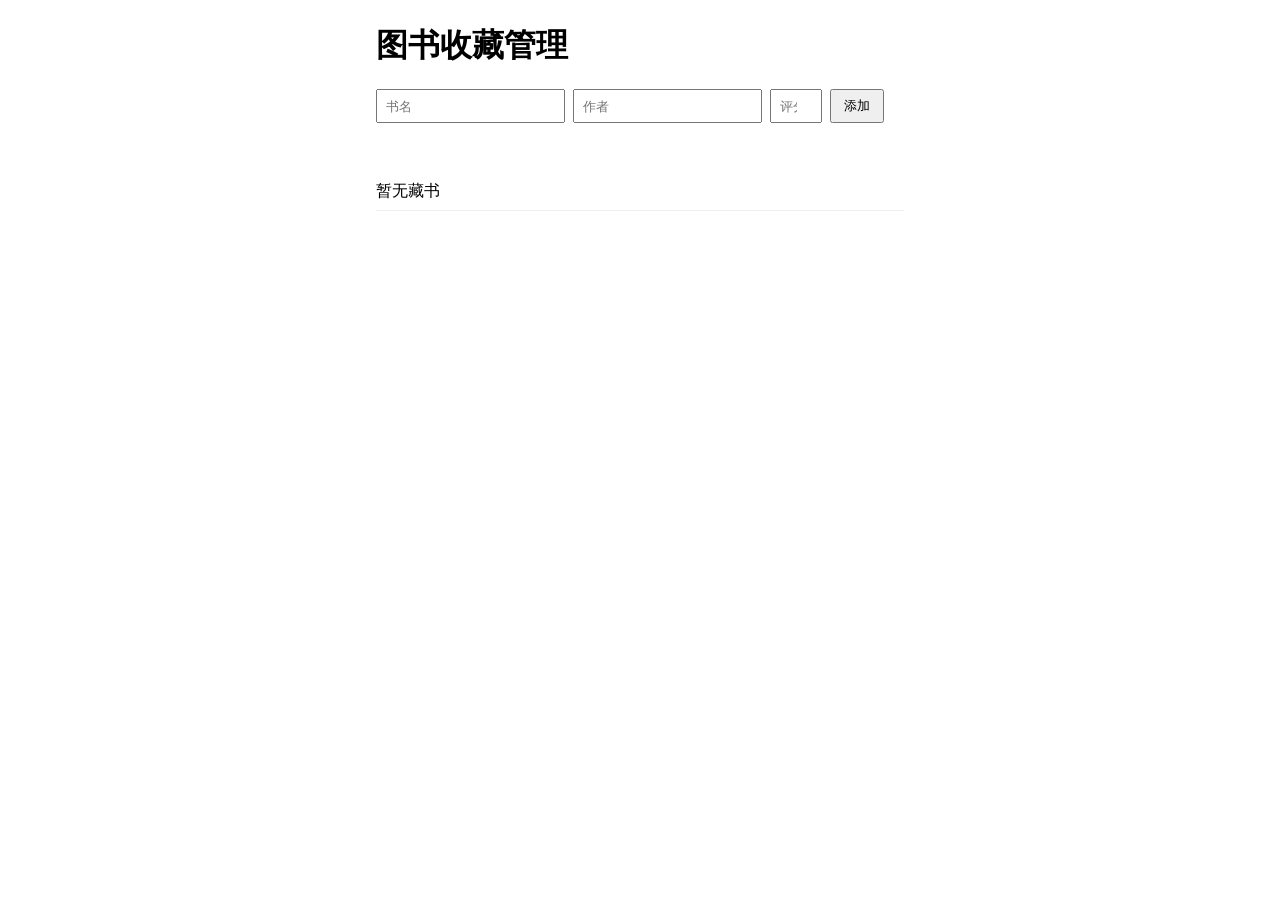
==== manager-app/index.html @ afbc2afc "添加图书录入、校验与本地保存" ====
<!DOCTYPE html>
<html lang="zh-CN">
<head>
  <meta charset="UTF-8">
  <meta name="viewport" content="width=device-width, initial-scale=1.0">
  <title>图书收藏管理</title>
  <style>
    * { box-sizing: border-box; }
    body { font-family: sans-serif; max-width: 560px; margin: 24px auto; padding: 0 16px; }
    form { display: flex; gap: 8px; flex-wrap: wrap; margin-bottom: 8px; }
    input { padding: 6px 8px; }
    button { padding: 6px 12px; cursor: pointer; }
    .tip { color: #c00; font-size: 14px; min-height: 20px; }
    ul { list-style: none; padding: 0; }
    li { padding: 8px 0; border-bottom: 1px solid #eee; display: flex; justify-content: space-between; align-items: center; }
    .rating { color: #e8a200; margin-left: 8px; }
    .search { margin: 12px 0; }
    .del { color: #c00; cursor: pointer; margin-left: 12px; }
  </style>
</head>
<body>
  <h1>图书收藏管理</h1>
  <form id="book-form">
    <input type="text" id="title-input" placeholder="书名">
    <input type="text" id="author-input" placeholder="作者">
    <input type="number" id="rating-input" placeholder="评分1-5" min="1" max="5">
    <button type="submit">添加</button>
  </form>
  <p class="tip" id="tip"></p>
  <ul id="book-list"></ul>
  <script src="app.js"></script>
</body>
</html>
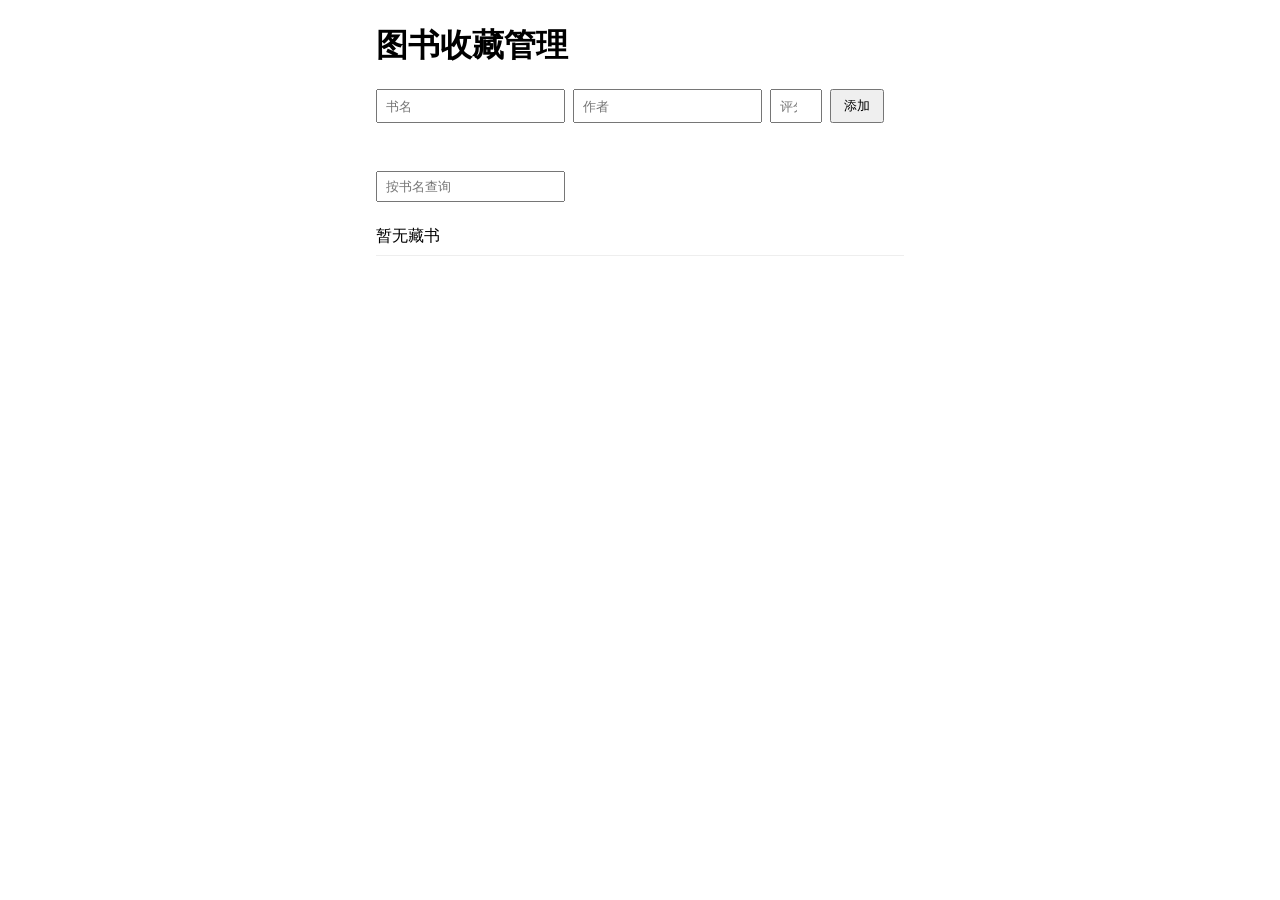
==== commit c31a7cca: "添加图书查询功能" ====
--- a/manager-app/index.html
+++ b/manager-app/index.html
@@ -27,6 +27,9 @@
     <button type="submit">添加</button>
   </form>
   <p class="tip" id="tip"></p>
+  <div class="search">
+    <input type="text" id="search-input" placeholder="按书名查询">
+  </div>
   <ul id="book-list"></ul>
   <script src="app.js"></script>
 </body>
